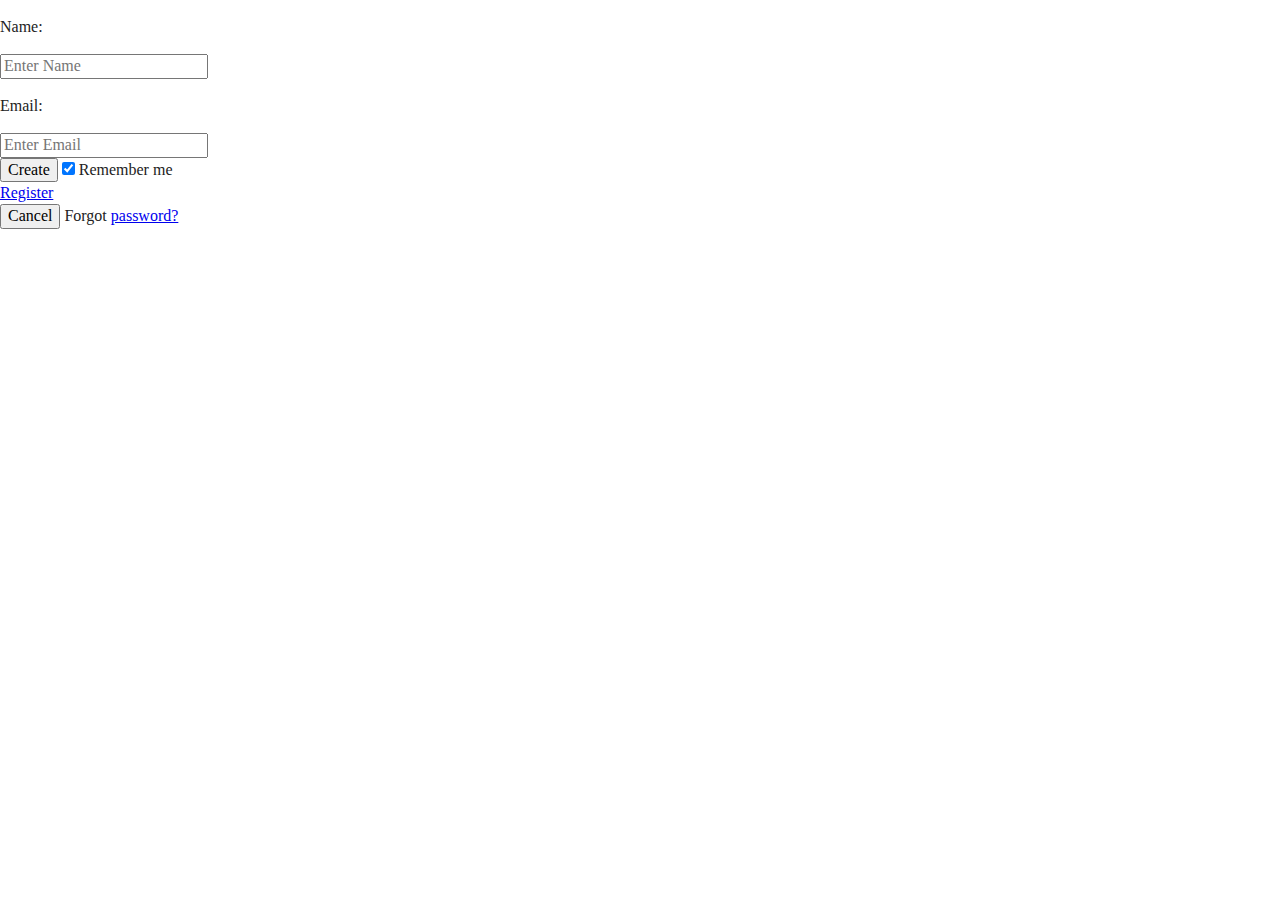
==== index.html @ 1ad4a484 "recaptcha" ====
<!doctype html>
<html class="no-js" lang="">

<head>
  <meta charset="utf-8">
  <title></title>
  <meta name="description" content="">
  <meta name="viewport" content="width=device-width, initial-scale=1">

  <link rel="manifest" href="site.webmanifest">
  <link rel="apple-touch-icon" href="icon.png">
  <!-- Place favicon.ico in the root directory -->

  <link rel="stylesheet" href="css/normalize.css">
  <link rel="stylesheet" href="css/main.css">

  <meta name="theme-color" content="#fafafa">
  <script src="security.js"></script>
  <script src="https://www.google.com/recaptcha/api.js"></script>


</head>

<body>
  <!--[if IE]>
    <p class="browserupgrade">You are using an <strong>outdated</strong> browser. Please <a href="https://browsehappy.com/">upgrade your browser</a> to improve your experience and security.</p>
  <![endif]-->

  <!-- Add your site or application content here -->
  <p>Name:</p>
  <input type="text" placeholder="Enter Name" name="uname" required>

  <p>Email:</p>
  <input type="password" placeholder="Enter Email" name="psw" required>
  <div class="g-recaptcha" data-sitekey="6LfQws8UAAAAAGK6Y3wyknNu_tufbTi46VepsBsH"></div>

  <button type="submit">Create</button>
  <label>
    <input type="checkbox" checked="checked" name="remember"> Remember me
  </label>



  <div class="container" >
    <a href="#">Register</a>
    <br>
    <button type="button" class="cancelbtn">Cancel</button>
    <span class="psw">Forgot <a href="#">password?</a></span>
  </div>






  <script src="js/vendor/modernizr-3.8.0.min.js"></script>
  <script src="https://code.jquery.com/jquery-3.4.1.min.js" integrity="sha256-CSXorXvZcTkaix6Yvo6HppcZGetbYMGWSFlBw8HfCJo=" crossorigin="anonymous"></script>
  <script>window.jQuery || document.write('<script src="js/vendor/jquery-3.4.1.min.js"><\/script>')</script>
  <script src="js/plugins.js"></script>
  <script src="js/main.js"></script>

</body>

</html>
---- css/main.css ----
/*! HTML5 Boilerplate v7.3.0 | MIT License | https://html5boilerplate.com/ */

/* main.css 2.0.0 | MIT License | https://github.com/h5bp/main.css#readme */
/*
 * What follows is the result of much research on cross-browser styling.
 * Credit left inline and big thanks to Nicolas Gallagher, Jonathan Neal,
 * Kroc Camen, and the H5BP dev community and team.
 */

/* ==========================================================================
   Base styles: opinionated defaults
   ========================================================================== */

html {
  color: #222;
  font-size: 1em;
  line-height: 1.4;
}

/*
 * Remove text-shadow in selection highlight:
 * https://twitter.com/miketaylr/status/12228805301
 *
 * Vendor-prefixed and regular ::selection selectors cannot be combined:
 * https://stackoverflow.com/a/16982510/7133471
 *
 * Customize the background color to match your design.
 */

::-moz-selection {
  background: #b3d4fc;
  text-shadow: none;
}

::selection {
  background: #b3d4fc;
  text-shadow: none;
}

/*
 * A better looking default horizontal rule
 */

hr {
  display: block;
  height: 1px;
  border: 0;
  border-top: 1px solid #ccc;
  margin: 1em 0;
  padding: 0;
}

/*
 * Remove the gap between audio, canvas, iframes,
 * images, videos and the bottom of their containers:
 * https://github.com/h5bp/html5-boilerplate/issues/440
 */

audio,
canvas,
iframe,
img,
svg,
video {
  vertical-align: middle;
}

/*
 * Remove default fieldset styles.
 */

fieldset {
  border: 0;
  margin: 0;
  padding: 0;
}

/*
 * Allow only vertical resizing of textareas.
 */

textarea {
  resize: vertical;
}

/* ==========================================================================
   Browser Upgrade Prompt
   ========================================================================== */

.browserupgrade {
  margin: 0.2em 0;
  background: #ccc;
  color: #000;
  padding: 0.2em 0;
}

/* ==========================================================================
   Author's custom styles
   ========================================================================== */

/* ==========================================================================
   Helper classes
   ========================================================================== */

/*
 * Hide visually and from screen readers
 */

.hidden {
  display: none !important;
}

/*
* Hide only visually, but have it available for screen readers:
* https://snook.ca/archives/html_and_css/hiding-content-for-accessibility
*
* 1. For long content, line feeds are not interpreted as spaces and small width
*    causes content to wrap 1 word per line:
*    https://medium.com/@jessebeach/beware-smushed-off-screen-accessible-text-5952a4c2cbfe
*/

.sr-only {
  border: 0;
  clip: rect(0, 0, 0, 0);
  height: 1px;
  margin: -1px;
  overflow: hidden;
  padding: 0;
  position: absolute;
  white-space: nowrap;
  width: 1px;
  /* 1 */
}

/*
* Extends the .sr-only class to allow the element
* to be focusable when navigated to via the keyboard:
* https://www.drupal.org/node/897638
*/

.sr-only.focusable:active,
.sr-only.focusable:focus {
  clip: auto;
  height: auto;
  margin: 0;
  overflow: visible;
  position: static;
  white-space: inherit;
  width: auto;
}

/*
* Hide visually and from screen readers, but maintain layout
*/

.invisible {
  visibility: hidden;
}

/*
* Clearfix: contain floats
*
* For modern browsers
* 1. The space content is one way to avoid an Opera bug when the
*    `contenteditable` attribute is included anywhere else in the document.
*    Otherwise it causes space to appear at the top and bottom of elements
*    that receive the `clearfix` class.
* 2. The use of `table` rather than `block` is only necessary if using
*    `:before` to contain the top-margins of child elements.
*/

.clearfix:before,
.clearfix:after {
  content: " ";
  /* 1 */
  display: table;
  /* 2 */
}

.clearfix:after {
  clear: both;
}

/* ==========================================================================
   EXAMPLE Media Queries for Responsive Design.
   These examples override the primary ('mobile first') styles.
   Modify as content requires.
   ========================================================================== */

@media only screen and (min-width: 35em) {
  /* Style adjustments for viewports that meet the condition */
}

@media print,
  (-webkit-min-device-pixel-ratio: 1.25),
  (min-resolution: 1.25dppx),
  (min-resolution: 120dpi) {
  /* Style adjustments for high resolution devices */
}

/* ==========================================================================
   Print styles.
   Inlined to avoid the additional HTTP request:
   https://www.phpied.com/delay-loading-your-print-css/
   ========================================================================== */

@media print {
  *,
  *:before,
  *:after {
    background: transparent !important;
    color: #000 !important;
    /* Black prints faster */
    box-shadow: none !important;
    text-shadow: none !important;
  }
  a,
  a:visited {
    text-decoration: underline;
  }
  a[href]:after {
    content: " (" attr(href) ")";
  }
  abbr[title]:after {
    content: " (" attr(title) ")";
  }
  /*
     * Don't show links that are fragment identifiers,
     * or use the `javascript:` pseudo protocol
     */
  a[href^="#"]:after,
  a[href^="javascript:"]:after {
    content: "";
  }
  pre {
    white-space: pre-wrap !important;
  }
  pre,
  blockquote {
    border: 1px solid #999;
    page-break-inside: avoid;
  }
  /*
     * Printing Tables:
     * https://web.archive.org/web/20180815150934/http://css-discuss.incutio.com/wiki/Printing_Tables
     */
  thead {
    display: table-header-group;
  }
  tr,
  img {
    page-break-inside: avoid;
  }
  p,
  h2,
  h3 {
    orphans: 3;
    widows: 3;
  }
  h2,
  h3 {
    page-break-after: avoid;
  }
}
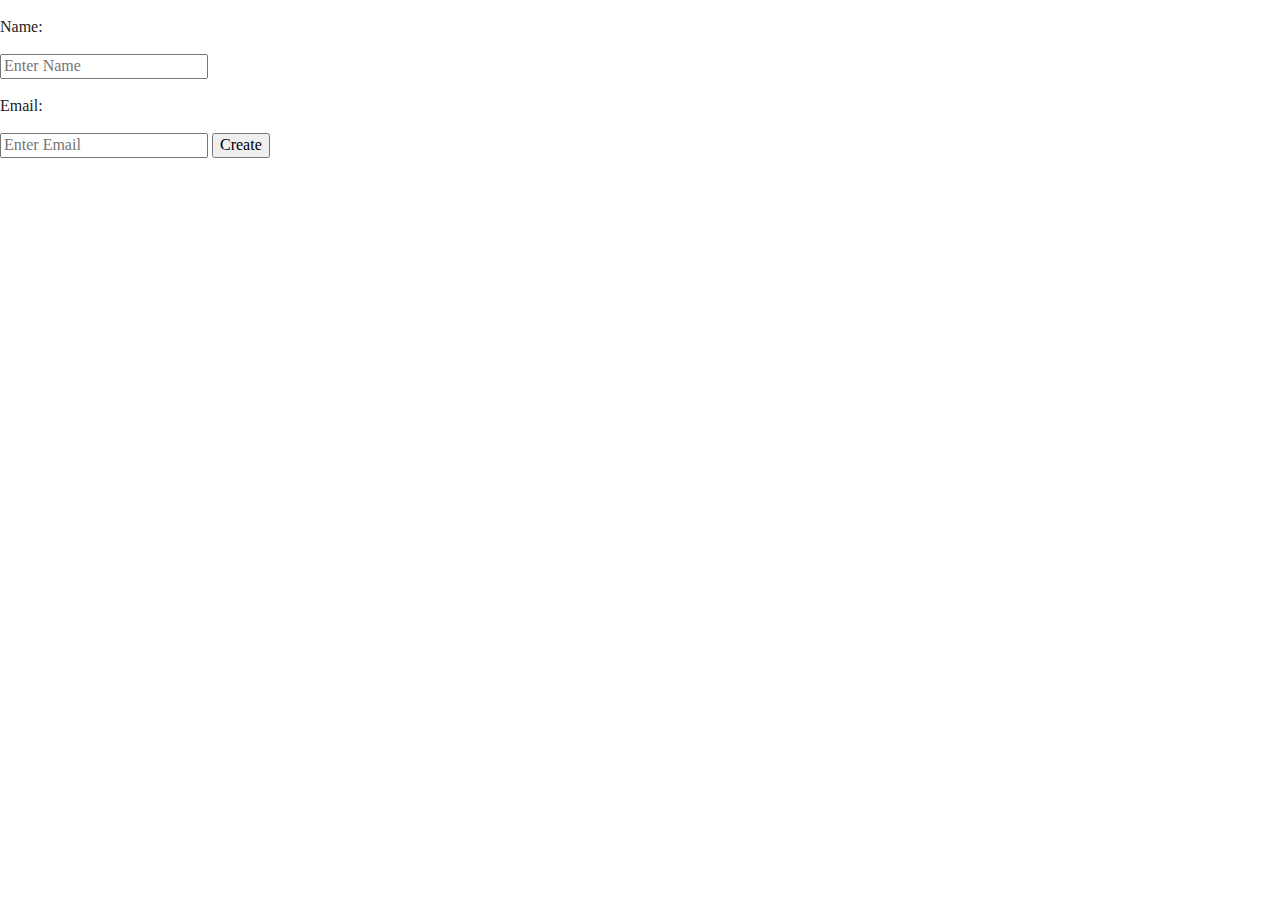
==== commit 39a498d1: "php" ====
--- a/index.html
+++ b/index.html
@@ -27,27 +27,18 @@
   <![endif]-->
 
   <!-- Add your site or application content here -->
-  <p>Name:</p>
-  <input type="text" placeholder="Enter Name" name="uname" required>
 
-  <p>Email:</p>
-  <input type="password" placeholder="Enter Email" name="psw" required>
-  <div class="g-recaptcha" data-sitekey="6LfQws8UAAAAAGK6Y3wyknNu_tufbTi46VepsBsH"></div>
+  <form action="php/create_page.php" method="post">
+    <p>Name:</p>
+    <input type="text" placeholder="Enter Name" name="pagename" required>
 
-  <button type="submit">Create</button>
-  <label>
-    <input type="checkbox" checked="checked" name="remember"> Remember me
-  </label>
+    <p>Email:</p>
+    <input type="text" placeholder="Enter Email" name="pagemail" required>
 
+    <!--  <div class="g-recaptcha" data-sitekey="6LfQws8UAAAAAGK6Y3wyknNu_tufbTi46VepsBsH"></div> -->
 
-
-  <div class="container" >
-    <a href="#">Register</a>
-    <br>
-    <button type="button" class="cancelbtn">Cancel</button>
-    <span class="psw">Forgot <a href="#">password?</a></span>
-  </div>
-
+    <button type="submit">Create</button>
+  </form>
 
 
 
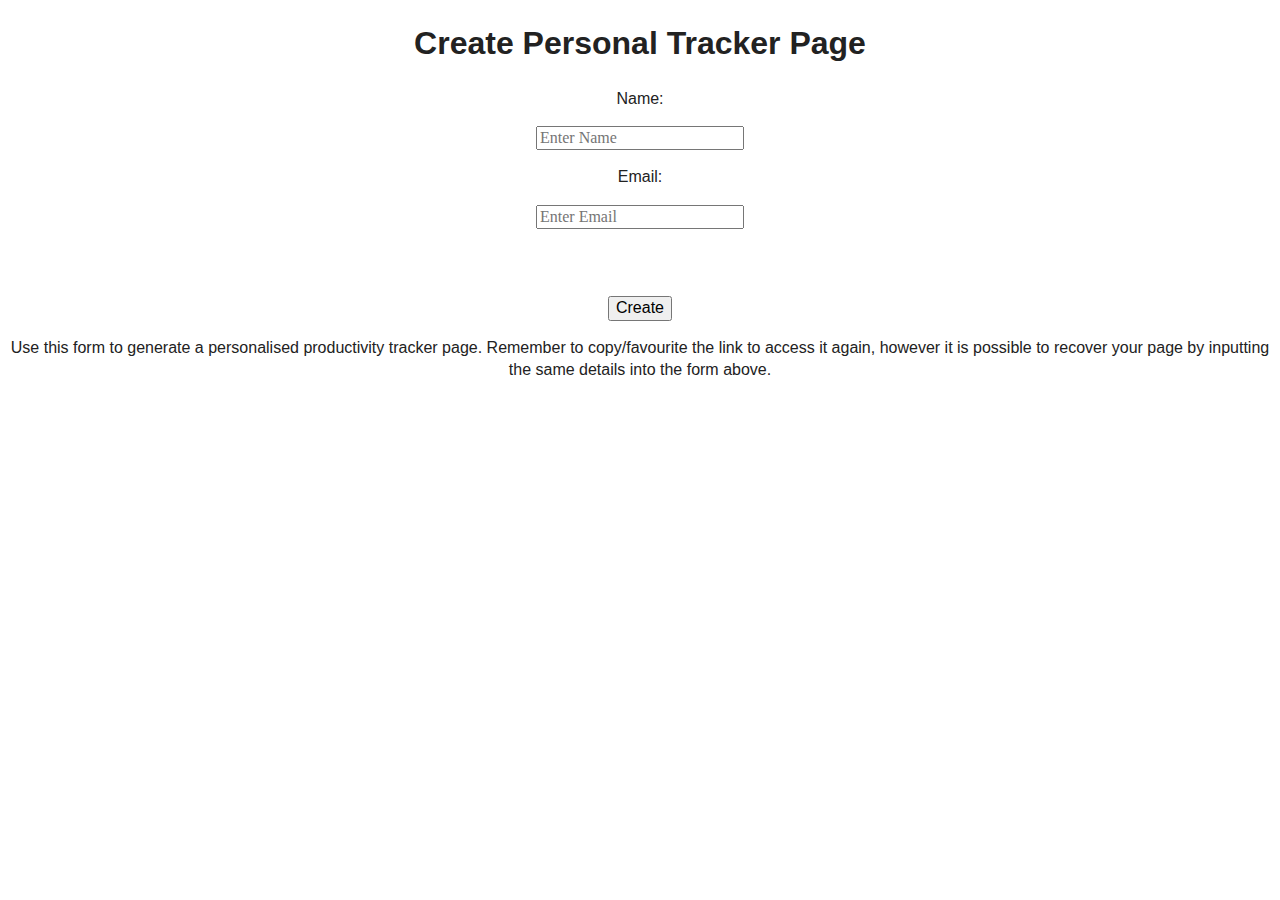
==== commit 70674db7: "main page" ====
--- a/index.html
+++ b/index.html
@@ -21,25 +21,28 @@
 
 </head>
 
-<body>
+<body style="text-align: center">
   <!--[if IE]>
     <p class="browserupgrade">You are using an <strong>outdated</strong> browser. Please <a href="https://browsehappy.com/">upgrade your browser</a> to improve your experience and security.</p>
   <![endif]-->
 
   <!-- Add your site or application content here -->
 
+  <h1>Create Personal Tracker Page</h1>
   <form action="php/create_page.php" method="post">
     <p>Name:</p>
     <input type="text" placeholder="Enter Name" name="pagename" required>
 
     <p>Email:</p>
     <input type="text" placeholder="Enter Email" name="pagemail" required>
-
-    <!--  <div class="g-recaptcha" data-sitekey="6LfQws8UAAAAAGK6Y3wyknNu_tufbTi46VepsBsH"></div> -->
-
+    <br>
+    <br>
+    <div style="text-align: center; display: inline-block" class="g-recaptcha" data-sitekey="6LfQws8UAAAAAGK6Y3wyknNu_tufbTi46VepsBsH"></div>
+    <br>
+    <br>
     <button type="submit">Create</button>
   </form>
-
+  <p>Use this form to generate a personalised productivity tracker page. Remember to copy/favourite the link to access it again, however it is possible to recover your page by inputting the same details into the form above.</p>
 
 
 
--- a/css/main.css
+++ b/css/main.css
@@ -6,6 +6,11 @@
  * Credit left inline and big thanks to Nicolas Gallagher, Jonathan Neal,
  * Kroc Camen, and the H5BP dev community and team.
  */
+
+p, button, h1 {
+  font-family: sans-serif;
+}
+
 
 /* ==========================================================================
    Base styles: opinionated defaults
@@ -263,3 +268,4 @@
   }
 }
 
+
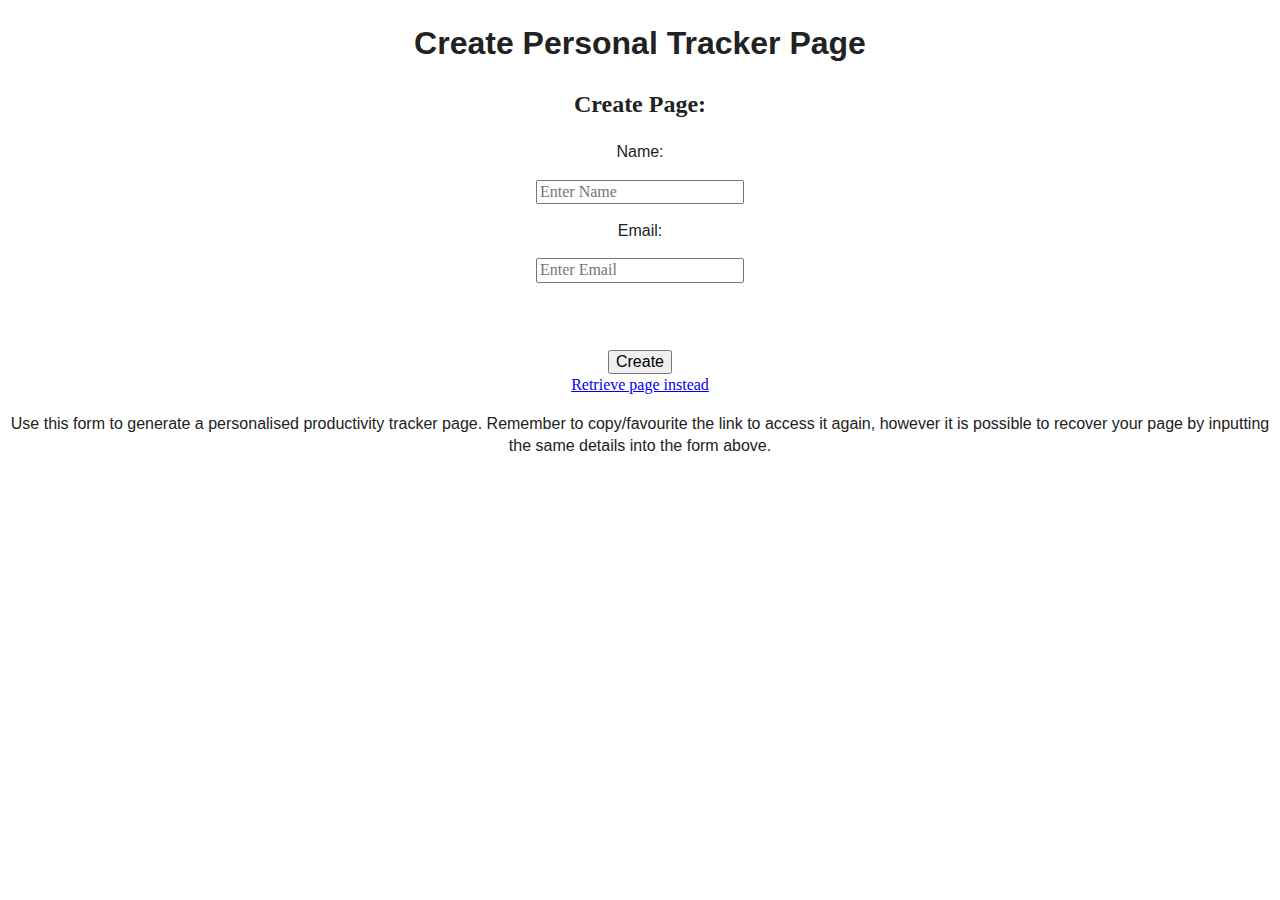
==== commit 7340fab0: "retrieve page" ====
--- a/index.html
+++ b/index.html
@@ -8,7 +8,7 @@
   <meta name="viewport" content="width=device-width, initial-scale=1">
 
   <link rel="manifest" href="site.webmanifest">
-  <link rel="apple-touch-icon" href="icon.png">
+  <link rel="apple-touch-icon" href="favicon.ico">
   <!-- Place favicon.ico in the root directory -->
 
   <link rel="stylesheet" href="css/normalize.css">
@@ -18,6 +18,7 @@
   <script src="security.js"></script>
   <script src="https://www.google.com/recaptcha/api.js"></script>
 
+  <script src="js/switch_type.js"></script>
 
 </head>
 
@@ -29,7 +30,8 @@
   <!-- Add your site or application content here -->
 
   <h1>Create Personal Tracker Page</h1>
-  <form action="php/create_page.php" method="post">
+  <h2 id="form-title">Create Page: </h2>
+  <form id="form-type" action="php/create_page.php" method="post">
     <p>Name:</p>
     <input type="text" placeholder="Enter Name" name="pagename" required>
 
@@ -42,16 +44,17 @@
     <br>
     <button type="submit">Create</button>
   </form>
+  <a id="switch-link" onclick="switchToRetrieve()" href="#"> Retrieve page instead </a>
+
   <p>Use this form to generate a personalised productivity tracker page. Remember to copy/favourite the link to access it again, however it is possible to recover your page by inputting the same details into the form above.</p>
 
 
 
 
   <script src="js/vendor/modernizr-3.8.0.min.js"></script>
-  <script src="https://code.jquery.com/jquery-3.4.1.min.js" integrity="sha256-CSXorXvZcTkaix6Yvo6HppcZGetbYMGWSFlBw8HfCJo=" crossorigin="anonymous"></script>
+  <script src="js/vendor/jquery-3.4.1.min.js" integrity="sha256-CSXorXvZcTkaix6Yvo6HppcZGetbYMGWSFlBw8HfCJo=" crossorigin="anonymous"></script>
   <script>window.jQuery || document.write('<script src="js/vendor/jquery-3.4.1.min.js"><\/script>')</script>
   <script src="js/plugins.js"></script>
-  <script src="js/main.js"></script>
 
 </body>
 
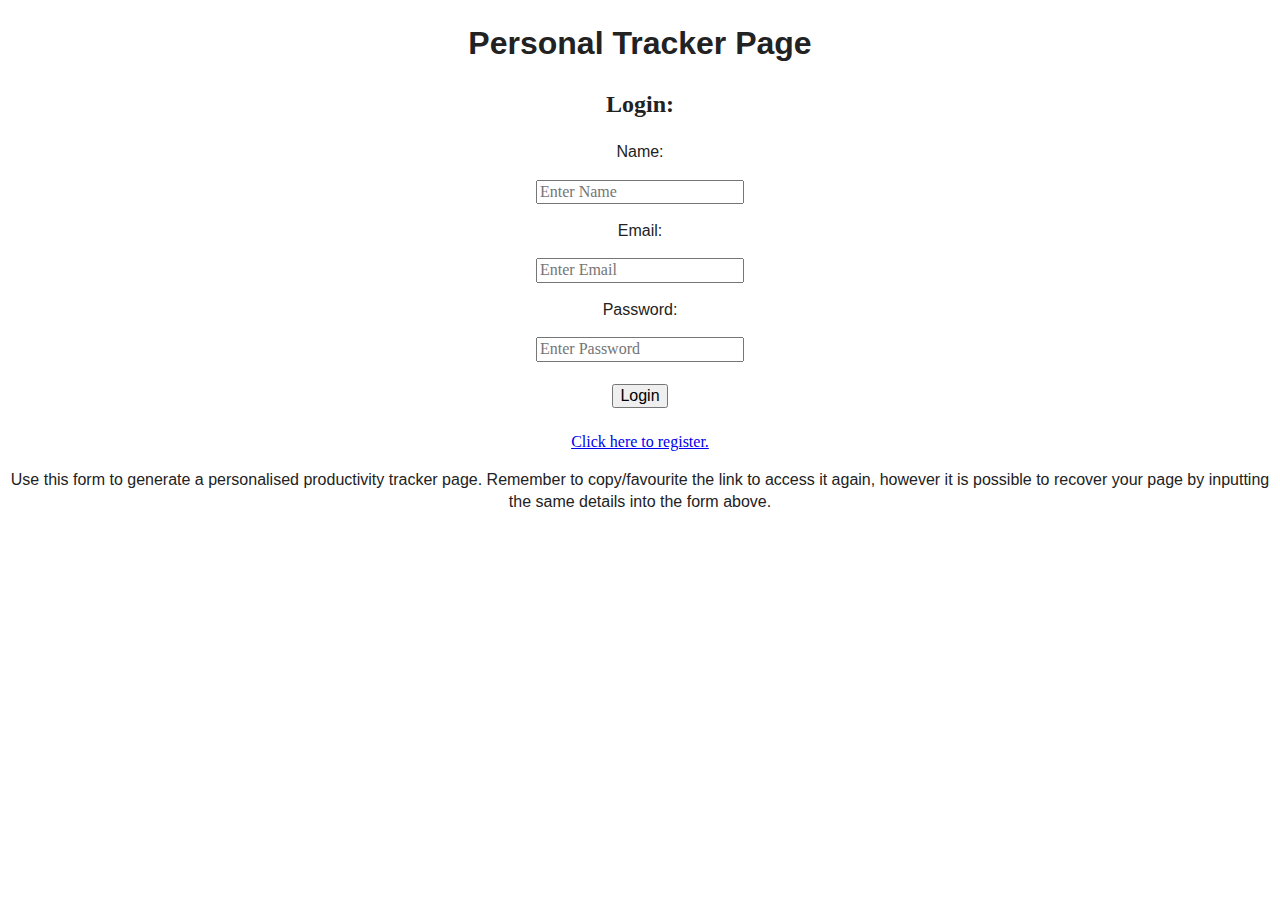
==== commit d9274452: "passwords added" ====
--- a/index.html
+++ b/index.html
@@ -29,22 +29,27 @@
 
   <!-- Add your site or application content here -->
 
-  <h1>Create Personal Tracker Page</h1>
-  <h2 id="form-title">Create Page: </h2>
-  <form id="form-type" action="php/create_page.php" method="post">
+  <h1>Personal Tracker Page</h1>
+  <h2 id="form-title">Login: </h2>
+  <form id="form-type" action="php/retrieve_page.php" method="post">
     <p>Name:</p>
     <input type="text" placeholder="Enter Name" name="pagename" required>
 
     <p>Email:</p>
     <input type="text" placeholder="Enter Email" name="pagemail" required>
+
+    <p>Password:</p>
+    <input type="password" placeholder="Enter Password" name="password" required>
+    <div id="gcaptcha" hidden>
+      <br>
+      <div style="text-align: center; display: inline-block" class="g-recaptcha" data-sitekey="6LfQws8UAAAAAGK6Y3wyknNu_tufbTi46VepsBsH"></div>
+    </div>
+    <br id="gcaptcha-alt">
     <br>
-    <br>
-    <div style="text-align: center; display: inline-block" class="g-recaptcha" data-sitekey="6LfQws8UAAAAAGK6Y3wyknNu_tufbTi46VepsBsH"></div>
-    <br>
-    <br>
-    <button type="submit">Create</button>
+    <button id="submit-button" type="submit">Login</button>
   </form>
-  <a id="switch-link" onclick="switchToRetrieve()" href="#"> Retrieve page instead </a>
+  <br>
+  <a id="switch-link" onclick="switchToCreate()" href="#"> Click here to register. </a>
 
   <p>Use this form to generate a personalised productivity tracker page. Remember to copy/favourite the link to access it again, however it is possible to recover your page by inputting the same details into the form above.</p>
 
